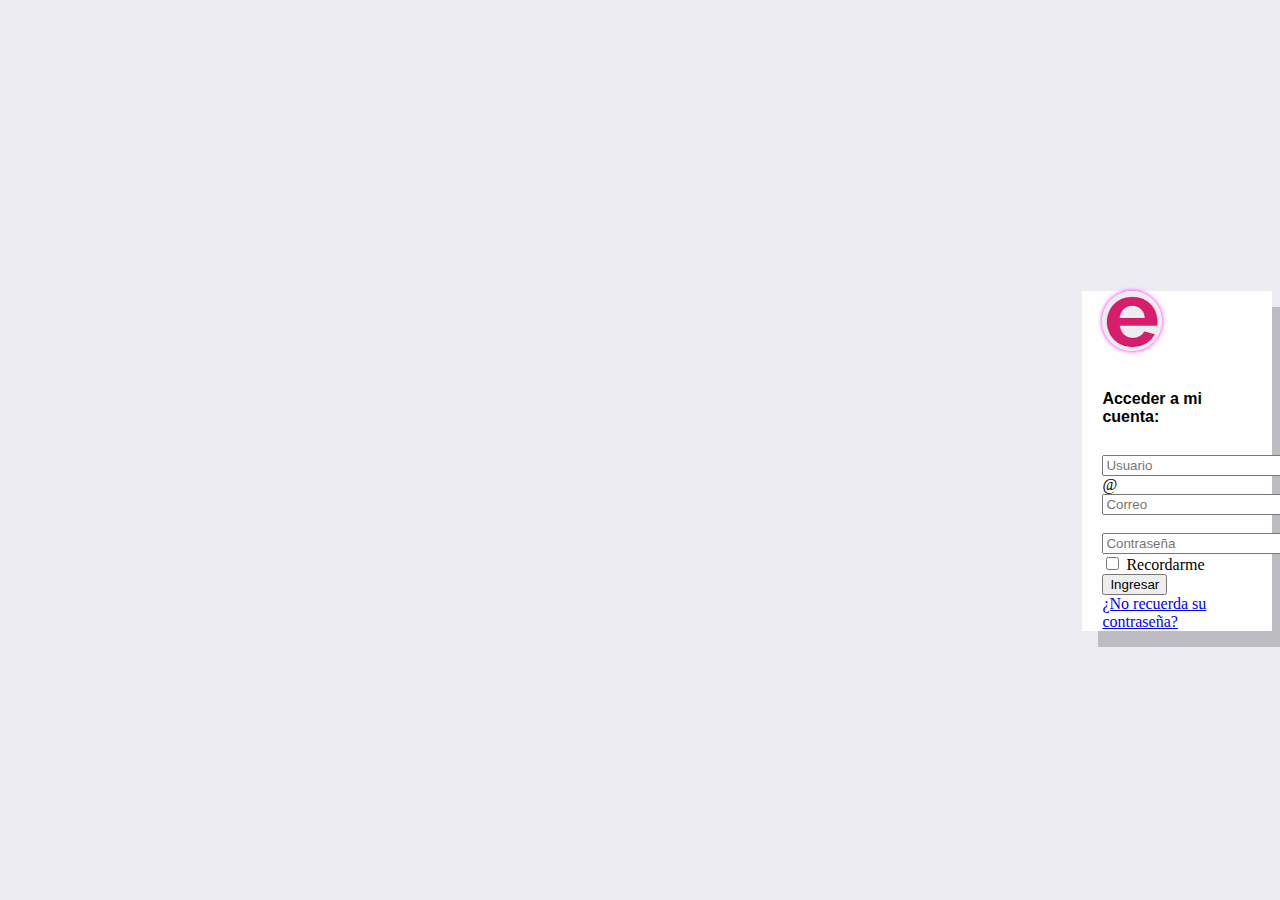
==== index.html @ 7d9c6280 "filtrado por precios y arreglo login" ====
<!DOCTYPE html>
<!-- saved from url=(0049)https://getbootstrap.com/docs/4.3/examples/album/ -->
<html lang="en">

<head>
  <meta http-equiv="Content-Type" content="text/html; charset=UTF-8">
  <meta name="viewport" content="width=device-width, initial-scale=1, shrink-to-fit=no">
  <meta name="description" content="">
  <title>eMercado - Todo lo que busques está aquí</title>

  <link rel="canonical" href="https://getbootstrap.com/docs/4.3/examples/album/">
  <link href="https://fonts.googleapis.com/css?family=Raleway:300,300i,400,400i,700,700i,900,900i" rel="stylesheet">
  <!-- Bootstrap core CSS -->
  <link href="css/bootstrap.min.css" rel="stylesheet">
  <link href="css/styles.css" rel="stylesheet">
  <link rel="stylesheet" href="https://use.fontawesome.com/releases/v5.8.1/css/all.css" integrity="sha384-50oBUHEmvpQ+1lW4y57PTFmhCaXp0ML5d60M1M7uH2+nqUivzIebhndOJK28anvf" crossorigin="anonymous">
  <link rel="stylesheet" type="text/css" href="https://maxcdn.bootstrapcdn.com/font-awesome/4.5.0/css/font-awesome.min.css">
</head>
<body background="img/cover_back.png">
  <div class="modal-dialog text-center">
    <div class="col-sm-7 box_login">
      <div class="modal-content">
       <div class="col-12 imgPortada"> 
            <img src="img/e.png">
        </div> 
        <h1> Acceder a mi cuenta: </h1>
          <form class="col-12">
          <div> 
            <div id="error1"></div>
            <div class="input-group flex-nowrap mb-3">
              <div class="input-group-prepend">
                <span class="input-group-text" id="addon-wrapping"><i class="far fa-user form-control-feedback"></i></span>
              </div>
                <input type="text" class="form-control" id="user" placeholder="Usuario" aria-label="Usuario">
            </div>
          </div>
          <div>
            <div id="error3"></div>
            <div class="input-group flex-nowrap mb-3">
              <div class="input-group-prepend">
                <span class="input-group-text" id="addon-wrapping">@</span>
              </div>
                <input type="text" class="form-control" id="email" placeholder="Correo" aria-label="Correo">
            </div>
          </div>
          <div> 
            <div id="error2"> </div>
            <div class="input-group flex-nowrap mb-3">
              <div class="input-group-prepend">
                <span class="input-group-text" id="addon-wrapping"><i class="fas fa-lock form-control-feedback"></i></span>
              </div>
                <input type="password" class="form-control" id="password" placeholder="Contraseña" aria-label="Contraseña"> 
            </div>
          </div>
            <div class="form-check">
              <input type="checkbox" class="form-check-input" id="recordarme">
              <label class="form-check-label" for="recordarme"> Recordarme </label>
            </div>
          <button type="button" class="btn btn-danger btn-block" onclick="validarParametros()"> Ingresar </button>
          <div class="g-signin2 p-2 " data-onsuccess="onSignIn"> 
            <meta name="google-signin-client_id" content="proyecto-jap-286300.apps.googleusercontent.com">
          </div>
        </form>
        <div class="col-12 forgot">
          <a href="#"> ¿No recuerda su contraseña? </a>
        </div> 
      </div>
    </div>
  </div>
  
  <script src="js/init.js"></script>
  <script src="js/login.js"></script>
  <script src="https://apis.google.com/js/platform.js" async defer></script>
</body>
</html>
---- css/styles.css ----
.jumbotron, .card-body, .container, .site-header{
  font-family: 'Raleway', serif !important;
}

.jumbotron .display-4{
  font-weight: bold;
}

.jumbotron {
height: 50vh;
padding: 5em inherit;
margin-bottom: 0;
background-color: #53C0FB;
background: url('../img/cover_back.png');
background-size: cover;
background-position: center;
background-repeat: no-repeat;
color: black;
font-weight: bold;
}

@media (min-width: 768px) {
.jumbotron {
  padding-top: 6rem;
  padding-bottom: 6rem;
}
}

.jumbotron p:last-child {
margin-bottom: 0;
}

.jumbotron-heading {
font-weight: 300;
}

.jumbotron .container {
max-width: 40rem;
background-color: rgba(255, 255, 255, 0.5);
border-radius: 10px;
text-shadow: 1px 1px 2px grey;
}

.jumbotron .lead{
font-size: 38px;
}

footer {
padding-top: 3rem;
padding-bottom: 3rem;
}

footer p {
margin-bottom: .25rem;
}

.site-header a {
color: white;
transition: ease-in-out color .15s;
}

.light-text {
color: white;
}

.site-header .dropdown-menu a {
color: black;
}

.dropzone{
border: 2px dashed #0087F7;
border-radius: 5px;
background: white;
}

.alert{
position: fixed;
top:80px;
width: 50%;
left: 50%;
transform: translate(-50%, 0);
}

.lds-ring {
display: inline-block;
position: relative;
width: 64px;
height: 64px;
top:50%;
left: 50%;
}
.lds-ring div {
box-sizing: border-box;
display: block;
position: absolute;
width: 51px;
height: 51px;
margin: 6px;
border: 6px solid #fff;
border-radius: 50%;
animation: lds-ring 1.2s cubic-bezier(0.5, 0, 0.5, 1) infinite;
border-color: #fff transparent transparent transparent;
}
.lds-ring div:nth-child(1) {
animation-delay: -0.45s;
}
.lds-ring div:nth-child(2) {
animation-delay: -0.3s;
}
.lds-ring div:nth-child(3) {
animation-delay: -0.15s;
}
@keyframes lds-ring {
0% {
  transform: rotate(0deg);
}
100% {
  transform: rotate(360deg);
}
}

#spinner-wrapper{
position: fixed;
background-color: rgba(0,0,0,0.5);
width:100%;
height: 100%;
top:0;
left:0;
z-index: 1021;
display: none;
}

a.custom-card,
a.custom-card:hover {
color: inherit;
text-decoration: inherit;
}

.checked {
color: orange;
}


h1{
font-family: Arial, Helvetica, sans-serif;
font-size: medium;
}

body{
background-color: #ECECF2;
background-size: cover;
background-attachment: fixed;

}

.imgPortada{
margin-top: -25px;
margin-bottom: 35px;
width: 250px;
}

.imgPortada img{
width: 60px;
height: 60px;
text-align: center;
border-radius: 50%;
box-shadow: 0px 0px 4px fuchsia;
}

.box_login{
margin: 0 auto;
margin-top:25%;
margin-left: 85%; 
padding: 0;
}

.modal-content{
background-color: white ;
opacity: .99;
padding: 0 20px;
box-shadow: 1em 1em 0 0 rgba(0,0,0,.2)
}

.form-group input{
height: 42px;
font-size: 18px;
padding-left:25px;
}

#error1, #error2, #error3{
font-family: Arial, Helvetica, sans-serif;
font-size: small;
color: red;
}

.imgUser{
  width: 20%;
  text-align: center;
  border-radius: 200%;
}
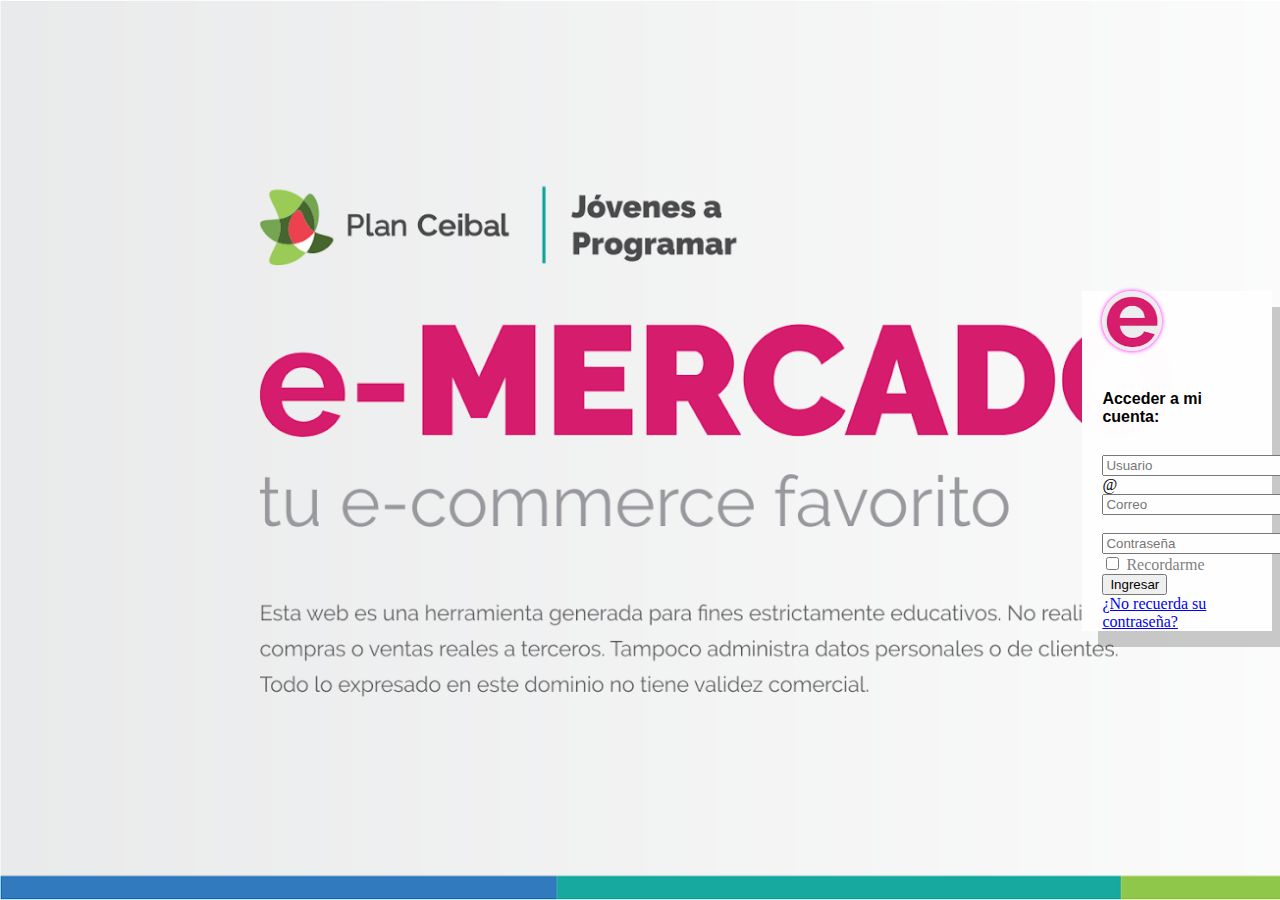
==== commit 032f9ed8: "diseno carrito de compras" ====
--- a/index.html
+++ b/index.html
@@ -3,73 +3,76 @@
 <html lang="en">
 
 <head>
-  <meta http-equiv="Content-Type" content="text/html; charset=UTF-8">
-  <meta name="viewport" content="width=device-width, initial-scale=1, shrink-to-fit=no">
-  <meta name="description" content="">
-  <title>eMercado - Todo lo que busques está aquí</title>
+    <meta http-equiv="Content-Type" content="text/html; charset=UTF-8">
+    <meta name="viewport" content="width=device-width, initial-scale=1, shrink-to-fit=no">
+    <meta name="description" content="">
+    <title>eMercado - Todo lo que busques está aquí</title>
 
-  <link rel="canonical" href="https://getbootstrap.com/docs/4.3/examples/album/">
-  <link href="https://fonts.googleapis.com/css?family=Raleway:300,300i,400,400i,700,700i,900,900i" rel="stylesheet">
-  <!-- Bootstrap core CSS -->
-  <link href="css/bootstrap.min.css" rel="stylesheet">
-  <link href="css/styles.css" rel="stylesheet">
-  <link rel="stylesheet" href="https://use.fontawesome.com/releases/v5.8.1/css/all.css" integrity="sha384-50oBUHEmvpQ+1lW4y57PTFmhCaXp0ML5d60M1M7uH2+nqUivzIebhndOJK28anvf" crossorigin="anonymous">
-  <link rel="stylesheet" type="text/css" href="https://maxcdn.bootstrapcdn.com/font-awesome/4.5.0/css/font-awesome.min.css">
+    <link rel="canonical" href="https://getbootstrap.com/docs/4.3/examples/album/">
+    <link href="https://fonts.googleapis.com/css?family=Raleway:300,300i,400,400i,700,700i,900,900i" rel="stylesheet">
+    <!-- Bootstrap core CSS -->
+    <link href="css/bootstrap.min.css" rel="stylesheet">
+    <link href="css/styles.css" rel="stylesheet">
+    <link rel="stylesheet" href="https://use.fontawesome.com/releases/v5.8.1/css/all.css" integrity="sha384-50oBUHEmvpQ+1lW4y57PTFmhCaXp0ML5d60M1M7uH2+nqUivzIebhndOJK28anvf" crossorigin="anonymous">
+    <link rel="stylesheet" type="text/css" href="https://maxcdn.bootstrapcdn.com/font-awesome/4.5.0/css/font-awesome.min.css">
 </head>
+
 <body background="img/cover_back.png">
-  <div class="modal-dialog text-center">
-    <div class="col-sm-7 box_login">
-      <div class="modal-content">
-       <div class="col-12 imgPortada"> 
-            <img src="img/e.png">
-        </div> 
-        <h1> Acceder a mi cuenta: </h1>
-          <form class="col-12">
-          <div> 
-            <div id="error1"></div>
-            <div class="input-group flex-nowrap mb-3">
-              <div class="input-group-prepend">
-                <span class="input-group-text" id="addon-wrapping"><i class="far fa-user form-control-feedback"></i></span>
-              </div>
-                <input type="text" class="form-control" id="user" placeholder="Usuario" aria-label="Usuario">
+    <div class="modal-dialog text-center">
+        <div class="col-sm-7 box_login">
+            <div class="modal-content">
+                <div class="col-12 imgPortada">
+                    <img src="img/e.png">
+                </div>
+                <h1> Acceder a mi cuenta: </h1>
+                <form class="col-12">
+                    <div>
+                        <div id="error1"></div>
+                        <div class="input-group flex-nowrap mb-3">
+                            <div class="input-group-prepend">
+                                <span class="input-group-text" id="addon-wrapping"><i class="far fa-user form-control-feedback"></i></span>
+                            </div>
+                            <input type="text" class="form-control" id="user" placeholder="Usuario" aria-label="Usuario">
+                        </div>
+                    </div>
+                    <div>
+                        <div id="error3"></div>
+                        <div class="input-group flex-nowrap mb-3">
+                            <div class="input-group-prepend">
+                                <span class="input-group-text" id="addon-wrapping">@</span>
+                            </div>
+                            <input type="text" class="form-control" id="email" placeholder="Correo" aria-label="Correo">
+                        </div>
+                    </div>
+                    <div>
+                        <div id="error2"> </div>
+                        <div class="input-group flex-nowrap mb-3">
+                            <div class="input-group-prepend">
+                                <span class="input-group-text" id="addon-wrapping"><i class="fas fa-lock form-control-feedback"></i></span>
+                            </div>
+                            <input type="password" class="form-control" id="password" placeholder="Contraseña" aria-label="Contraseña">
+                        </div>
+                    </div>
+                    <div class="form-check">
+                        <input type="checkbox" class="form-check-input" id="recordarme">
+                        <label class="form-check-label" for="recordarme"> Recordarme </label>
+                    </div>
+                    <button type="button" class="btn btn-danger btn-block" onclick="validarParametros()"> Ingresar </button>
+                    <div class="g-signin2 p-2 " data-onsuccess="onSignIn">
+                        <meta name="google-signin-client_id" content="proyecto-jap-286300.apps.googleusercontent.com">
+                    </div>
+                </form>
+                <div class="col-12 forgot">
+                    <a href="#"> ¿No recuerda su contraseña? </a>
+
+                </div>
             </div>
-          </div>
-          <div>
-            <div id="error3"></div>
-            <div class="input-group flex-nowrap mb-3">
-              <div class="input-group-prepend">
-                <span class="input-group-text" id="addon-wrapping">@</span>
-              </div>
-                <input type="text" class="form-control" id="email" placeholder="Correo" aria-label="Correo">
-            </div>
-          </div>
-          <div> 
-            <div id="error2"> </div>
-            <div class="input-group flex-nowrap mb-3">
-              <div class="input-group-prepend">
-                <span class="input-group-text" id="addon-wrapping"><i class="fas fa-lock form-control-feedback"></i></span>
-              </div>
-                <input type="password" class="form-control" id="password" placeholder="Contraseña" aria-label="Contraseña"> 
-            </div>
-          </div>
-            <div class="form-check">
-              <input type="checkbox" class="form-check-input" id="recordarme">
-              <label class="form-check-label" for="recordarme"> Recordarme </label>
-            </div>
-          <button type="button" class="btn btn-danger btn-block" onclick="validarParametros()"> Ingresar </button>
-          <div class="g-signin2 p-2 " data-onsuccess="onSignIn"> 
-            <meta name="google-signin-client_id" content="proyecto-jap-286300.apps.googleusercontent.com">
-          </div>
-        </form>
-        <div class="col-12 forgot">
-          <a href="#"> ¿No recuerda su contraseña? </a>
-        </div> 
-      </div>
+        </div>
     </div>
-  </div>
-  
-  <script src="js/init.js"></script>
-  <script src="js/login.js"></script>
-  <script src="https://apis.google.com/js/platform.js" async defer></script>
+
+    <script src="js/init.js"></script>
+    <script src="js/login.js"></script>
+    <script src="https://apis.google.com/js/platform.js" async defer></script>
 </body>
-</html> +
+</html>--- a/css/styles.css
+++ b/css/styles.css
@@ -1,200 +1,275 @@
-.jumbotron, .card-body, .container, .site-header{
-  font-family: 'Raleway', serif !important;
-}
-
-.jumbotron .display-4{
-  font-weight: bold;
+.jumbotron,
+.card-body,
+.container,
+.site-header {
+    font-family: 'Raleway', serif !important;
+}
+
+.jumbotron .display-4 {
+    font-weight: bold;
 }
 
 .jumbotron {
-height: 50vh;
-padding: 5em inherit;
-margin-bottom: 0;
-background-color: #53C0FB;
-background: url('../img/cover_back.png');
-background-size: cover;
-background-position: center;
-background-repeat: no-repeat;
-color: black;
-font-weight: bold;
+    height: 50vh;
+    padding: 5em inherit;
+    margin-bottom: 0;
+    background-color: #53C0FB;
+    background: url('../img/cover_back.png');
+    background-size: cover;
+    background-position: center;
+    background-repeat: no-repeat;
+    color: black;
+    font-weight: bold;
 }
 
 @media (min-width: 768px) {
-.jumbotron {
-  padding-top: 6rem;
-  padding-bottom: 6rem;
-}
+    .jumbotron {
+        padding-top: 6rem;
+        padding-bottom: 6rem;
+    }
 }
 
 .jumbotron p:last-child {
-margin-bottom: 0;
+    margin-bottom: 0;
 }
 
 .jumbotron-heading {
-font-weight: 300;
+    font-weight: 300;
 }
 
 .jumbotron .container {
-max-width: 40rem;
-background-color: rgba(255, 255, 255, 0.5);
-border-radius: 10px;
-text-shadow: 1px 1px 2px grey;
-}
-
-.jumbotron .lead{
-font-size: 38px;
+    max-width: 40rem;
+    background-color: rgba(255, 255, 255, 0.5);
+    border-radius: 10px;
+    text-shadow: 1px 1px 2px grey;
+}
+
+.jumbotron .lead {
+    font-size: 38px;
 }
 
 footer {
-padding-top: 3rem;
-padding-bottom: 3rem;
+    padding-top: 3rem;
+    padding-bottom: 3rem;
 }
 
 footer p {
-margin-bottom: .25rem;
+    margin-bottom: .25rem;
 }
 
 .site-header a {
-color: white;
-transition: ease-in-out color .15s;
+    color: white;
+    transition: ease-in-out color .15s;
 }
 
 .light-text {
-color: white;
+    color: white;
 }
 
 .site-header .dropdown-menu a {
-color: black;
-}
-
-.dropzone{
-border: 2px dashed #0087F7;
-border-radius: 5px;
-background: white;
-}
-
-.alert{
-position: fixed;
-top:80px;
-width: 50%;
-left: 50%;
-transform: translate(-50%, 0);
+    color: black;
+}
+
+.dropzone {
+    border: 2px dashed #0087F7;
+    border-radius: 5px;
+    background: white;
+}
+
+.alert {
+    position: fixed;
+    top: 80px;
+    width: 50%;
+    left: 50%;
+    transform: translate(-50%, 0);
 }
 
 .lds-ring {
-display: inline-block;
-position: relative;
-width: 64px;
-height: 64px;
-top:50%;
-left: 50%;
-}
+    display: inline-block;
+    position: relative;
+    width: 64px;
+    height: 64px;
+    top: 50%;
+    left: 50%;
+}
+
 .lds-ring div {
-box-sizing: border-box;
-display: block;
-position: absolute;
-width: 51px;
-height: 51px;
-margin: 6px;
-border: 6px solid #fff;
-border-radius: 50%;
-animation: lds-ring 1.2s cubic-bezier(0.5, 0, 0.5, 1) infinite;
-border-color: #fff transparent transparent transparent;
-}
+    box-sizing: border-box;
+    display: block;
+    position: absolute;
+    width: 51px;
+    height: 51px;
+    margin: 6px;
+    border: 6px solid #fff;
+    border-radius: 50%;
+    animation: lds-ring 1.2s cubic-bezier(0.5, 0, 0.5, 1) infinite;
+    border-color: #fff transparent transparent transparent;
+}
+
 .lds-ring div:nth-child(1) {
-animation-delay: -0.45s;
-}
+    animation-delay: -0.45s;
+}
+
 .lds-ring div:nth-child(2) {
-animation-delay: -0.3s;
-}
+    animation-delay: -0.3s;
+}
+
 .lds-ring div:nth-child(3) {
-animation-delay: -0.15s;
-}
+    animation-delay: -0.15s;
+}
+
 @keyframes lds-ring {
-0% {
-  transform: rotate(0deg);
-}
-100% {
-  transform: rotate(360deg);
-}
-}
-
-#spinner-wrapper{
-position: fixed;
-background-color: rgba(0,0,0,0.5);
-width:100%;
-height: 100%;
-top:0;
-left:0;
-z-index: 1021;
-display: none;
+    0% {
+        transform: rotate(0deg);
+    }
+    100% {
+        transform: rotate(360deg);
+    }
+}
+
+#spinner-wrapper {
+    position: fixed;
+    background-color: rgba(0, 0, 0, 0.5);
+    width: 100%;
+    height: 100%;
+    top: 0;
+    left: 0;
+    z-index: 1021;
+    display: none;
 }
 
 a.custom-card,
 a.custom-card:hover {
-color: inherit;
-text-decoration: inherit;
+    color: inherit;
+    text-decoration: inherit;
 }
 
 .checked {
-color: orange;
-}
-
-
-h1{
-font-family: Arial, Helvetica, sans-serif;
-font-size: medium;
-}
-
-body{
-background-color: #ECECF2;
-background-size: cover;
-background-attachment: fixed;
-
-}
-
-.imgPortada{
-margin-top: -25px;
-margin-bottom: 35px;
-width: 250px;
-}
-
-.imgPortada img{
-width: 60px;
-height: 60px;
-text-align: center;
-border-radius: 50%;
-box-shadow: 0px 0px 4px fuchsia;
-}
-
-.box_login{
-margin: 0 auto;
-margin-top:25%;
-margin-left: 85%; 
-padding: 0;
-}
-
-.modal-content{
-background-color: white ;
-opacity: .99;
-padding: 0 20px;
-box-shadow: 1em 1em 0 0 rgba(0,0,0,.2)
-}
-
-.form-group input{
-height: 42px;
-font-size: 18px;
-padding-left:25px;
-}
-
-#error1, #error2, #error3{
-font-family: Arial, Helvetica, sans-serif;
-font-size: small;
-color: red;
-}
-
-.imgUser{
-  width: 20%;
-  text-align: center;
-  border-radius: 200%;
+    color: orange;
+}
+
+h1 {
+    font-family: Arial, Helvetica, sans-serif;
+    font-size: medium;
+}
+
+body {
+    background-color: #ECECF2;
+    background-size: cover;
+    background-attachment: fixed;
+}
+
+.imgPortada {
+    margin-top: -25px;
+    margin-bottom: 35px;
+    width: 250px;
+}
+
+.imgPortada img {
+    width: 60px;
+    height: 60px;
+    text-align: center;
+    border-radius: 50%;
+    box-shadow: 0px 0px 4px fuchsia;
+}
+
+.box_login {
+    margin: 0 auto;
+    margin-top: 25%;
+    margin-left: 85%;
+    padding: 0;
+}
+
+.modal-content {
+    background-color: white;
+    opacity: .99;
+    padding: 0 20px;
+    box-shadow: 1em 1em 0 0 rgba(0, 0, 0, .2)
+}
+
+.form-group input {
+    height: 42px;
+    font-size: 18px;
+    padding-left: 25px;
+}
+
+#error1,
+#error2,
+#error3,
+#errorComentario,
+#errorEstrellas {
+    font-family: Arial, Helvetica, sans-serif;
+    font-size: small;
+    color: red;
+}
+
+.imgUser {
+    width: 20%;
+    text-align: center;
+    border-radius: 200%;
+}
+
+#form {
+    width: 250px;
+    margin: 0 auto;
+    height: 50px;
+}
+
+#form p {
+    text-align: center;
+}
+
+#form label {
+    font-size: 20px;
+}
+
+.estrella {
+    display: none;
+}
+
+label {
+    color: grey;
+}
+
+.clasificacion {
+    direction: rtl;
+    unicode-bidi: bidi-override;
+}
+
+label:hover,
+label:hover~label {
+    color: orange;
+}
+
+input[type="radio"]:checked~label {
+    color: orange;
+}
+
+.radio1 {
+    width: 50%;
+}
+
+.informacion {
+    font-family: Cambria, Cochin, Georgia, Times, 'Times New Roman', serif;
+    font-size: small;
+}
+
+.opcion_envio {
+    background-color: #66CDAA;
+    border-color: teal;
+    border-radius: 10px;
+}
+
+#cardCostos {
+    background-color: white;
+    opacity: .99;
+    padding: 0 20px;
+    border: #FC3C76 5px solid;
+}
+
+#cardProduct {
+    background-color: white;
+    opacity: .99;
+    padding: 0 20px;
+    border: #32CD32 5px solid;
 }